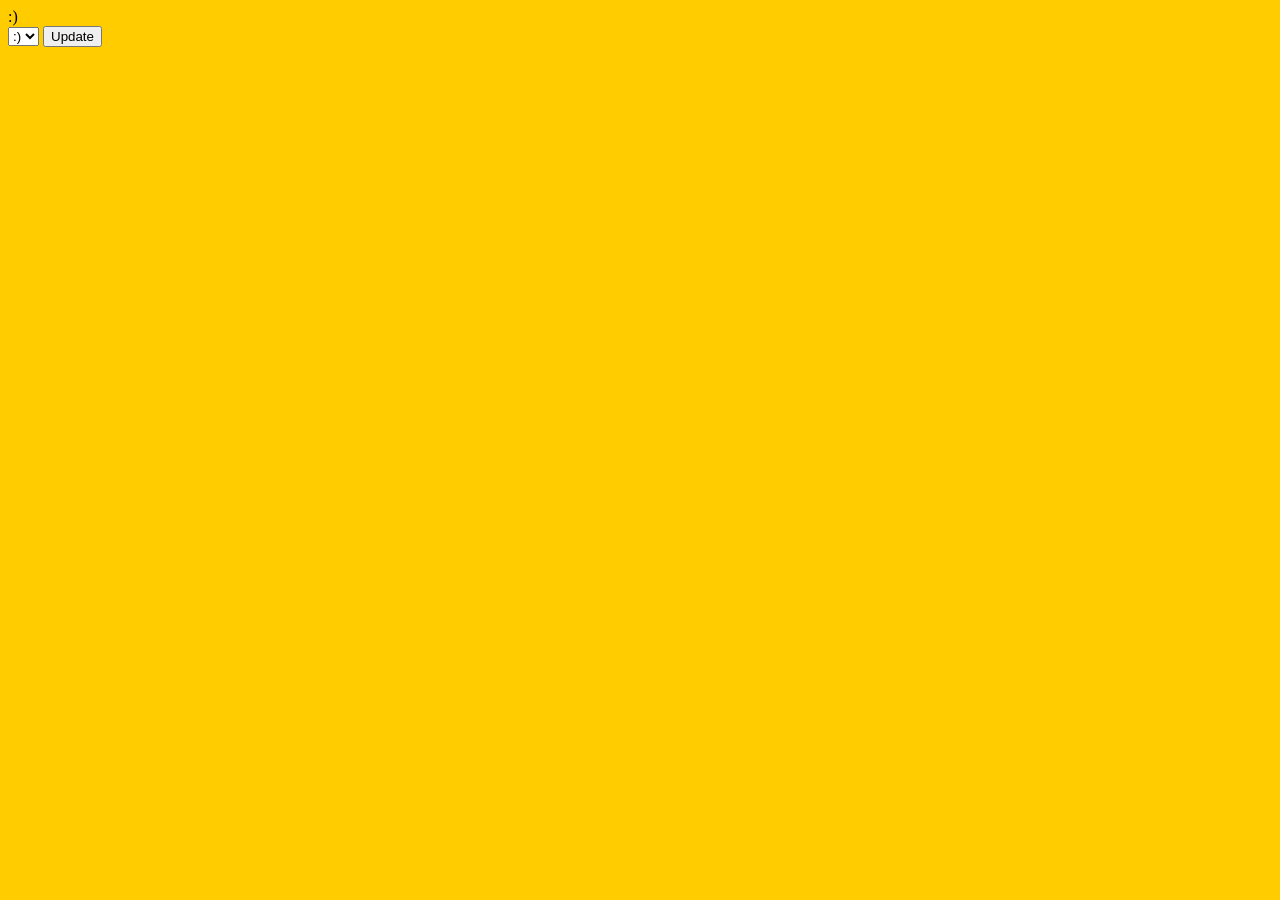
==== Carita/index.html @ cae51609 "smile face part mil" ====
<!DOCTYPE html>
<html lang="en">

<head>
    <meta charset="UTF-8">
    <meta name="viewport" content="width=device-width, initial-scale=1.0">
    <title>Document</title>
    <link rel="stylesheet" href="./css/main.css">
</head>

<body class="body">

    <div class="js-result">:)</div>

    <select name="" id="" class="js-select">
        <option value="CaraSonriente">:)</option>
        <option value="CaraTriste">:(</option>
    </select>

    <button class="js-btn">Update</button>


    <script src=./js/main.js”> </script>

</body>

</html>
---- Carita/css/main.css ----
.body{
    background-color: #ffcc00;
}
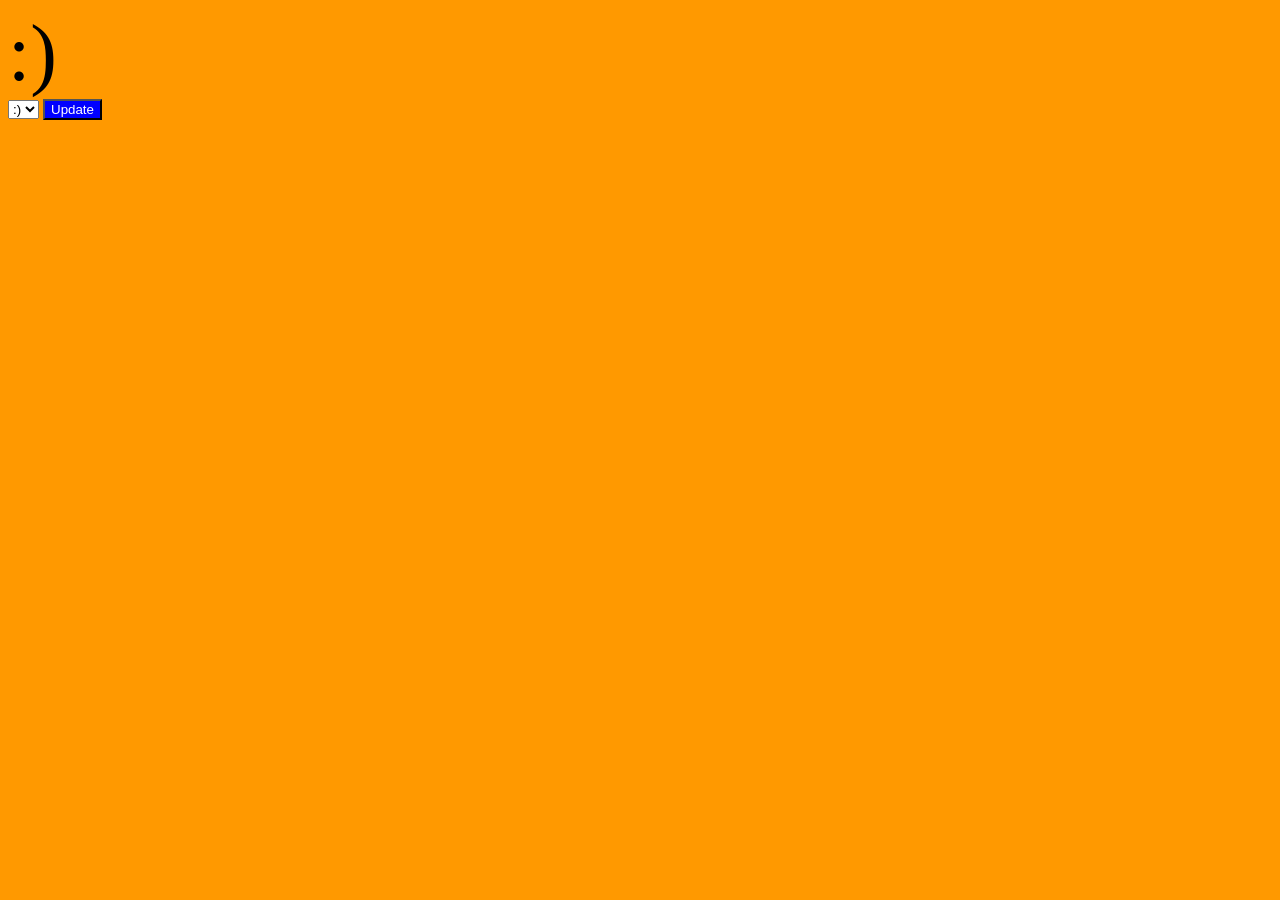
==== commit 67f9c6bb: "add changes" ====
--- a/Carita/index.html
+++ b/Carita/index.html
@@ -8,19 +8,19 @@
     <link rel="stylesheet" href="./css/main.css">
 </head>
 
-<body class="body">
+<body class="modo-impar">
 
-    <div class="js-result">:)</div>
+    <div class="js-result cara-grande">:)</div>
 
     <select name="" id="" class="js-select">
-        <option value="CaraSonriente">:)</option>
-        <option value="CaraTriste">:(</option>
+        <option value=":)">:)</option>
+        <option value=":(">:(</option>
     </select>
 
-    <button class="js-btn">Update</button>
+    <button class="js-btn boton">Update</button>
 
 
-    <script src=./js/main.js”> </script>
+    <script src="./js/main.js"> </script>
 
 </body>
 
--- a/Carita/css/main.css
+++ b/Carita/css/main.css
@@ -1,3 +1,16 @@
-.body{
+body{
     background-color: #ffcc00;
+}
+
+.modo-impar{
+    background-color:#ff9900 ;
+}
+
+.cara-grande {
+    font-size: 5rem;
+}
+
+.boton {
+    background-color: blue;
+    color: white;
 }
